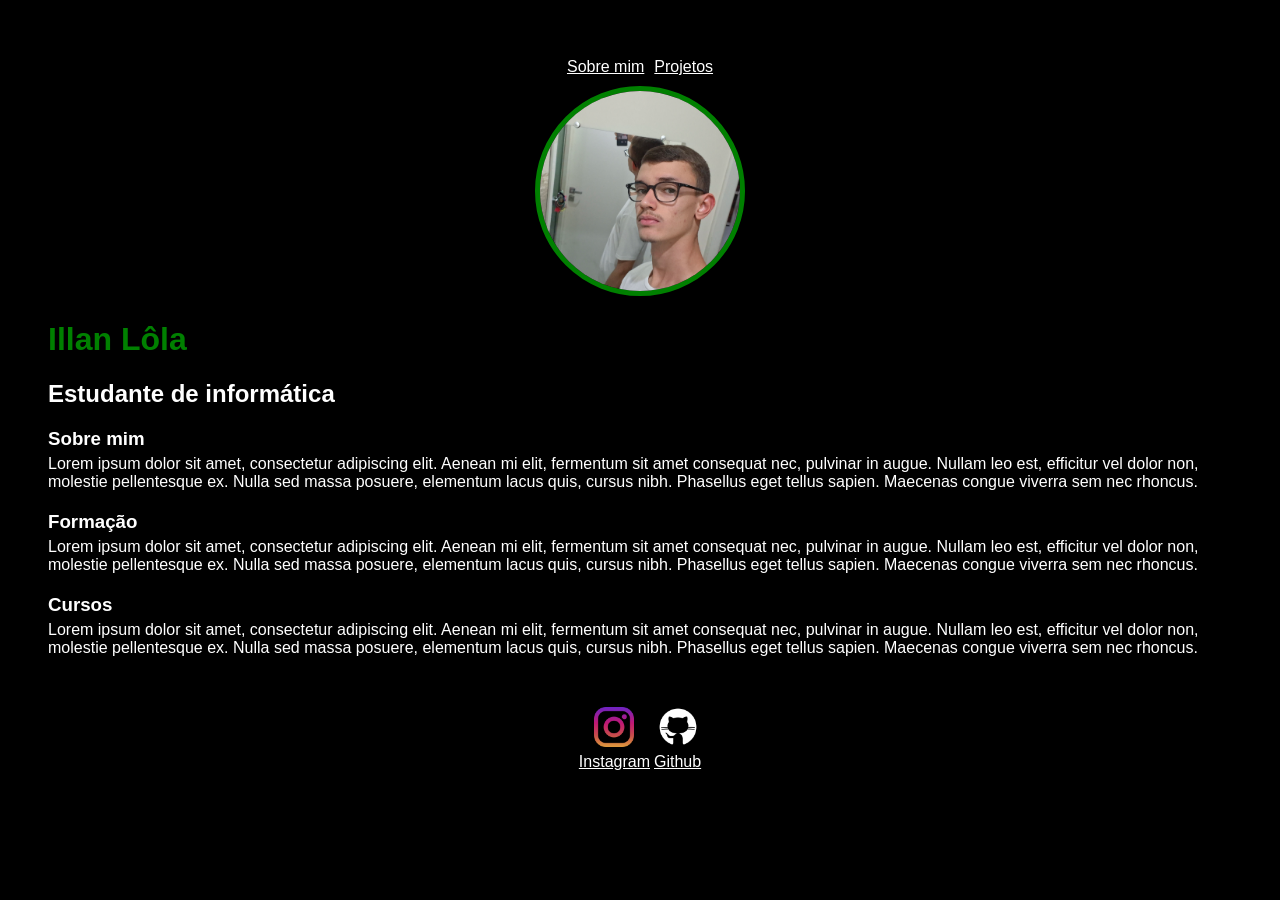
==== index.html @ 042a9360 "Primeiro commit, apenas upload" ====
<!DOCTYPE html>
<html lang="pt-br">
<head>
  <meta charset="UTF-8">
  <meta name="viewport" content="width=device-width, initial-scale=1.0">
  <title>Sobre mim</title>
  <link rel="stylesheet" href="styles.css">
</head>
<body>
  <nav>
    <a href="./index.html">Sobre mim</a>
    <a href="./projects.html">Projetos</a>
  </nav>

  <header>
      <div class="center">
    <img src="./img/myself.jpg"></img>
    </div>
  </header>
  
  <main>
    <h1>Illan Lôla</h1>
    <h2>Estudante de informática</h2>
    <h3>Sobre mim</h3>
    <p>Lorem ipsum dolor sit amet, consectetur adipiscing elit. Aenean mi elit, fermentum sit amet consequat nec, pulvinar in augue. Nullam leo est, efficitur vel dolor non, molestie pellentesque ex. Nulla sed massa posuere, elementum lacus quis, cursus nibh. Phasellus eget tellus sapien. Maecenas congue viverra sem nec rhoncus.</p>
    <h3>Formação</h3>
    <p>Lorem ipsum dolor sit amet, consectetur adipiscing elit. Aenean mi elit, fermentum sit amet consequat nec, pulvinar in augue. Nullam leo est, efficitur vel dolor non, molestie pellentesque ex. Nulla sed massa posuere, elementum lacus quis, cursus nibh. Phasellus eget tellus sapien. Maecenas congue viverra sem nec rhoncus.</p>
    <h3>Cursos</h3>
    <p>Lorem ipsum dolor sit amet, consectetur adipiscing elit. Aenean mi elit, fermentum sit amet consequat nec, pulvinar in augue. Nullam leo est, efficitur vel dolor non, molestie pellentesque ex. Nulla sed massa posuere, elementum lacus quis, cursus nibh. Phasellus eget tellus sapien. Maecenas congue viverra sem nec rhoncus.</p>
  </main>
  
  <footer>
    <a
      href="https://instagram.com/illankkkkk.exe" target="_blank" rel="noreferrer">
      <img src="./img/instagram.png"></img>
      <p>Instagram</p>
    </a>
    <a
      href="https://github.com/illan01345" target="_blank" rel="noreferrer">
      <img src="./img/github.png"></img>
      <p>Github</p>
    </a>
  </footer>
</body>
</html>
---- styles.css ----
body {
  color: white;
  background-color: black;
  padding: 40px;
  font-family: Arial, Helvetica, sans-serif;
}

h1 {
  color: green;
}

h3 {
  margin: 0px 0px;
}

main p {
  margin: 5px 0px;
  margin-bottom: 20px;
}

header img {
  height: 200px;
  width: 200px;
  border-radius: 50%;
  border: 5px solid green;
}

.center {
  text-align: center;
}

a {
  color: white;
  /*text-decoration: none;*/
}

a:hover {
  color: green;
}

nav {
  display: flex;
  justify-content: center;
  gap: 10px;
  padding: 10px;
  align-items: center;
}


footer img {
  width: 40px;
  height: 40px;
}

footer a {
  text-align: center;
}

footer p {
  margin: 2px
}

footer {
  margin-top: 50px;
  display: flex;
  justify-content: center;
}
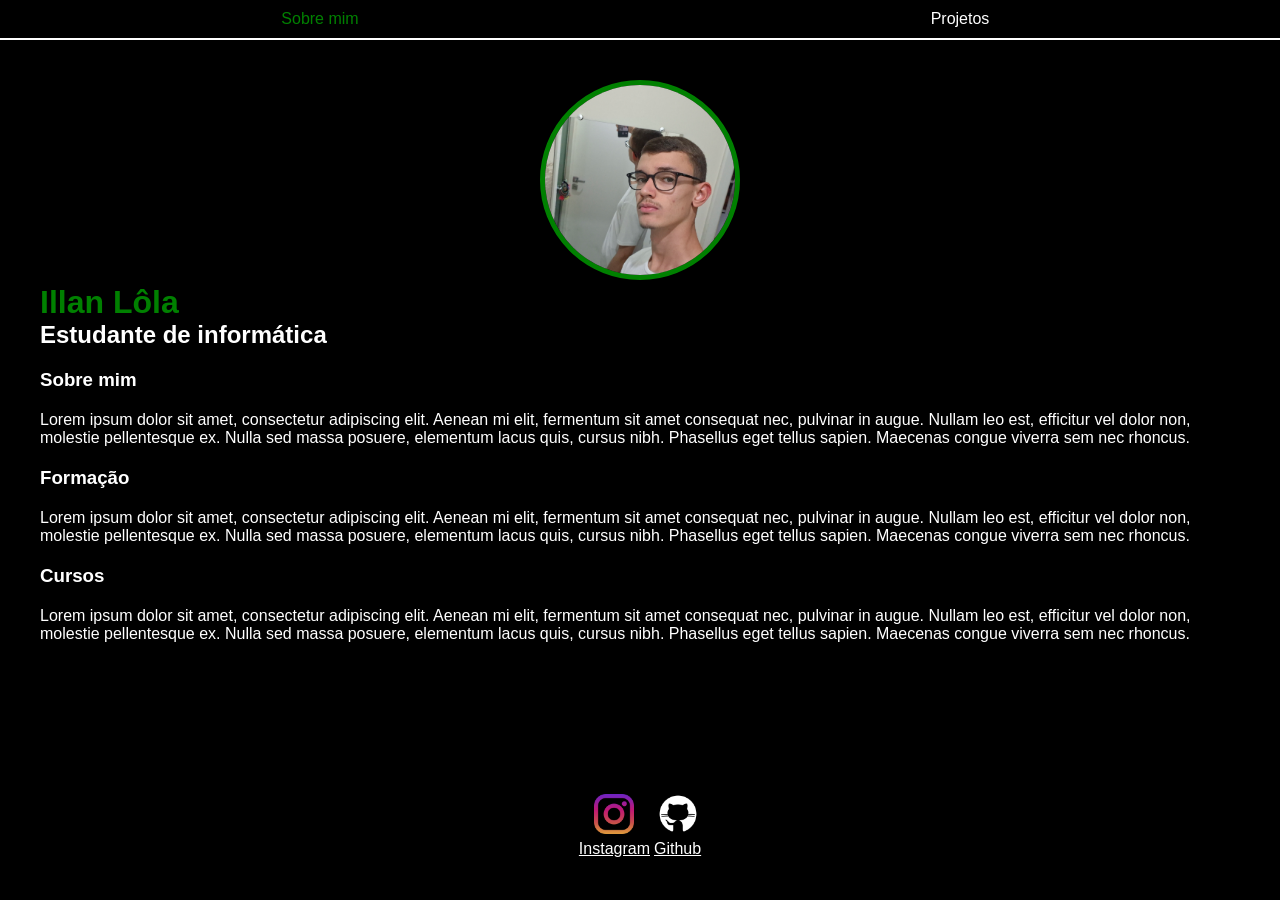
==== commit ff59c30c: "atualizacao;mudanca na navbar" ====
--- a/index.html
+++ b/index.html
@@ -11,13 +11,13 @@
     <a href="./index.html">Sobre mim</a>
     <a href="./projects.html">Projetos</a>
   </nav>
-
+  
+  <div class="container">
   <header>
       <div class="center">
     <img src="./img/myself.jpg"></img>
     </div>
   </header>
-  
   <main>
     <h1>Illan Lôla</h1>
     <h2>Estudante de informática</h2>
@@ -28,6 +28,7 @@
     <h3>Cursos</h3>
     <p>Lorem ipsum dolor sit amet, consectetur adipiscing elit. Aenean mi elit, fermentum sit amet consequat nec, pulvinar in augue. Nullam leo est, efficitur vel dolor non, molestie pellentesque ex. Nulla sed massa posuere, elementum lacus quis, cursus nibh. Phasellus eget tellus sapien. Maecenas congue viverra sem nec rhoncus.</p>
   </main>
+  </div>
   
   <footer>
     <a
@@ -41,5 +42,6 @@
       <p>Github</p>
     </a>
   </footer>
+  <script src="index.js"></script>
 </body>
 </html>
--- a/styles.css
+++ b/styles.css
@@ -1,8 +1,28 @@
-body {
+* {
+  margin: 0;
+  padding: 0;
+  box-sizing: border-box;
   color: white;
   background-color: black;
+  font-family: Arial, Helvetica, sans-serif;
+}
+
+body {
+  min-height: 100dvh;
+  display: flex;
+  flex-direction: column;
+}
+
+.container {
   padding: 40px;
-  font-family: Arial, Helvetica, sans-serif;
+  flex: 1;
+}
+
+.active {
+  color: green;
+}
+.center {
+  text-align: center;
 }
 
 h1 {
@@ -10,12 +30,10 @@
 }
 
 h3 {
-  margin: 0px 0px;
+  margin-top: 20px;
 }
-
 main p {
-  margin: 5px 0px;
-  margin-bottom: 20px;
+  margin-top: 20px;
 }
 
 header img {
@@ -25,27 +43,26 @@
   border: 5px solid green;
 }
 
-.center {
-  text-align: center;
-}
-
 a {
   color: white;
-  /*text-decoration: none;*/
 }
 
 a:hover {
-  color: green;
+  text-decoration: underline;
 }
 
 nav {
   display: flex;
-  justify-content: center;
-  gap: 10px;
-  padding: 10px;
-  align-items: center;
+  background-color: green;
 }
 
+nav a {
+  flex: 1;
+  text-align: center;
+  padding: 10px 8px;
+  border-bottom: 2px solid white;
+  text-decoration: none;
+}
 
 footer img {
   width: 40px;
@@ -61,7 +78,7 @@
 }
 
 footer {
-  margin-top: 50px;
+  margin:40px auto;
   display: flex;
   justify-content: center;
 }
